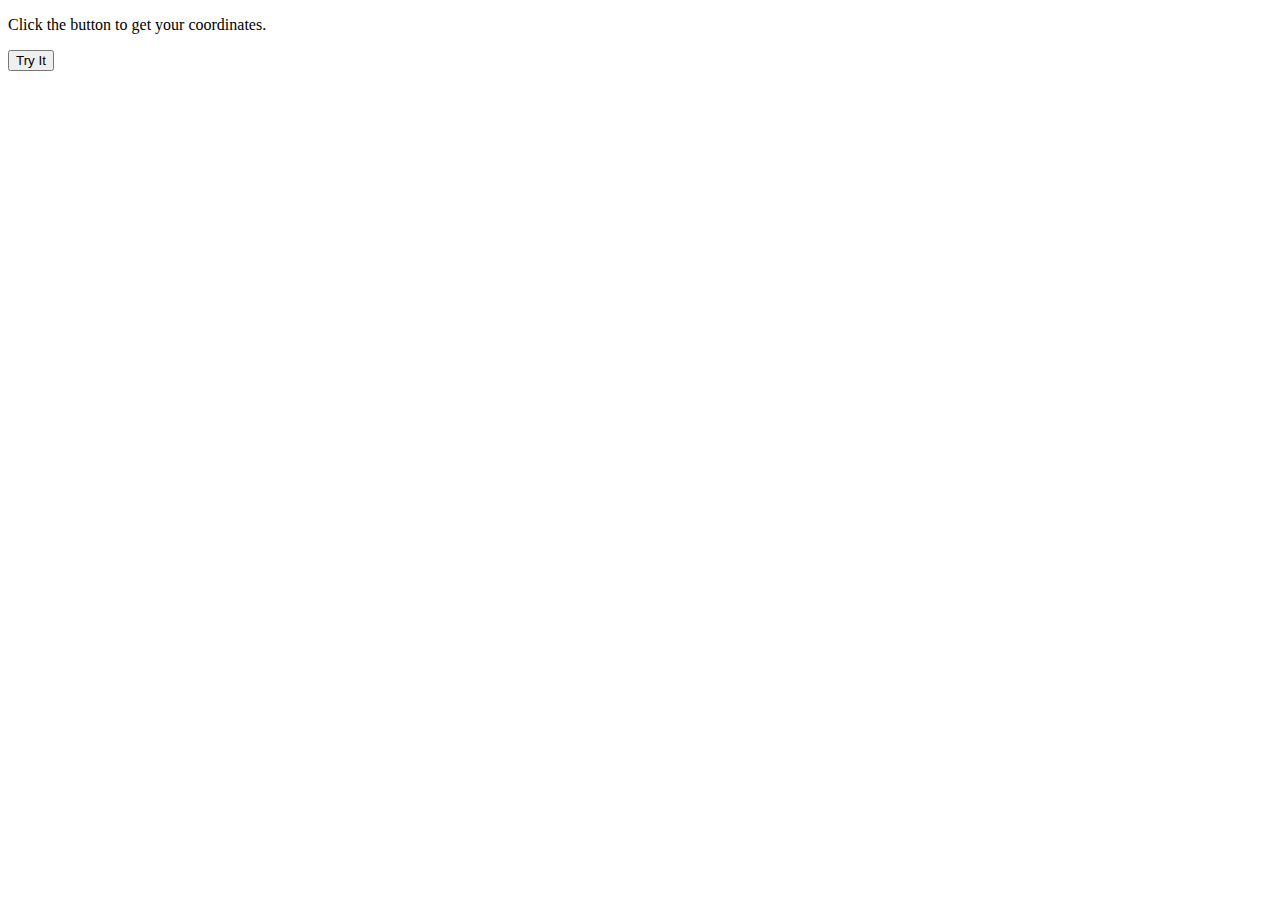
==== speedtest.html @ 5d0d25a4 "edit" ====
<!DOCTYPE html>
<html>
<body>

<p>Click the button to get your coordinates.</p>

<button onclick="getLocation()">Try It</button>

<p id="demo"></p>

<script>
var x = document.getElementById("demo");

function getLocation() {
    if (navigator.geolocation) {
        navigator.geolocation.watchPosition(showPosition);
    } else { 
        x.innerHTML = "Geolocation is not supported by this browser.";}
    }
    
function showPosition(position) {
    x.innerHTML="Altitude: " + position.coords.altitude + 
    "<br>Speed: " + position.coords.speed;	
}
</script>

</body>
</html>
<!-- <html xmlns="http://www.w3.org/1999/xhtml">
<head>
<title>HTML 5 Geolocation - An Advanced Example</title>
</head>
<body onload="checkGeolocationSupport()">
<div id="ClimberTrackerHeader">
<h3>Mountain Climber Tracker</h3>
</div>
<div id="MountainClimberTrackerInputElements">
Select your mountain destination:<br />
<div id="InputElementIndent" style="padding-left:10px;">
<input id="MtElbert" type="radio" onclick="startTracking(0)" name="mountainSelect" title="Mount Elbert, Colorado" />&nbsp;Mount Elbert, Colorado<br />
<input id="MtMitchell" type="radio" onclick="startTracking(1)" name="mountainSelect" title="Mount Mitchell, North Carolina" />&nbsp;Mount Mitchell, North Carolina<br />
<input id="MtRainier" type="radio" onclick="startTracking(2)" name="mountainSelect" title="Mount Rainier, Washington" />&nbsp;Mount Rainier, Washington<br />
</div>
</div>
<div id="Error">
<em>We tried but we can't calculate your location.</em>
</div>
<div id="TrackingTitle">
<h4>Tracking your progress:</h4>
</div>
<div id="TrackingResults" style="padding-left:20px;">
</div>
<div id="GoogleMap" style="padding-left:20px;">
Map image.
</div>
<script type="text/javascript">
// Elements that we will need to manipulate
var InputElements = document.getElementById("MountainClimberTrackerInputElements");
var locationError = document.getElementById("Error");
var resultsTitle = document.getElementById("TrackingTitle");
var resultsContent = document.getElementById("TrackingResults");
var googleMap = document.getElementById("GoogleMap");
// Create a two dimensional array for keeping our store data
var mountainData = new Array(3)
createTwoDimensionalArray(3);
// Variable to track the selected mountain index in our array
var mountainDataIndex = 0;
// Variable to track position watch ID
var watchPositionId = 0;
// Mountain information
mountainData[0][0] = "Mount Elbert, Colorado";
mountainData[1][0] = "Mount Mitchell, North Carolina";
mountainData[2][0] = "Mount Rainier, Washington";
// Mountain latitude
mountainData[0][1] = "39.1178512";
mountainData[1][1] = "35.7649612";
mountainData[2][1] = "46.8529129";
// Mountain longitude
mountainData[0][2] = "-106.4451599";
mountainData[1][2] = "-82.26511";
mountainData[2][2] = "-121.7604446";
// This function creates our two dimensional array
function createTwoDimensionalArray(arraySize) {
for (i = 0; i < mountainData.length; ++i)
mountainData[i] = new Array(arraySize);
}
// Function to determine if browser supports geolocation
function checkGeolocationSupport() {
if (navigator.geolocation) {
// Show mountain selection options - radio buttons -
// otherwise send to function that shows the specific reason why location cannot be determined
InputElements.style.display = 'block';
locationError.style.display = 'none';
resultsTitle.style.display = 'none';
resultsContent.style.display = 'none';
googleMap.style.display = 'none';
}
else {
// Browser does not support geolocation
InputElements.style.display = 'none';
locationError.style.display = 'block';
locationError.innerHTML = '<em>We cannot show your location because your browser does not support HTML 5 geolocation.</em>';
resultsTitle.style.display = 'none';
resultsContent.style.display = 'none';
googleMap.style.display = 'none';
}
}
function startTracking(mountainIndex) {
// Set index tracking variable to selected mountain data array index
mountainDataIndex = mountainIndex;
// Clear position watch
navigator.geolocation.clearWatch(watchPositionId);
// Start watching location
watchPositionId = navigator.geolocation.watchPosition(showClimberLocation, showError, { enableHighAccuracy: false, maximumAge: 60000, timeout: 30000 });
}
function showClimberLocation(position) {
// Hide/show appropriate elements
InputElements.style.display = 'block';
locationError.style.display = 'none';
resultsTitle.style.display = 'block';
resultsContent.style.display = 'block';
googleMap.style.display = 'block';
// Determine current distance to mountain
var currentDistance;
currentDistance = calculateDistance(position.coords.latitude, position.coords.longitude, mountainData[mountainDataIndex][1], mountainData[mountainDataIndex][2]);
var timestampDate = new Date(position.timestamp);
// Build results
var geoloactionResults = '';
geoloactionResults = '<strong>' + mountainData[mountainDataIndex][0] + '</strong><br />&nbsp;Distance to peak (miles): ' + Math.round(currentDistance * 10) / 10 + '<br />';
geoloactionResults = geoloactionResults + '&nbsp;Position (latitude, longitude): ' + position.coords.latitude + ', ' + position.coords.longitude + '<br />';
geoloactionResults = geoloactionResults + '&nbsp;(position accurate to within ' + Math.round(convertMetersToFeet(position.coords.accuracy)) + ' feet)<br />';
if ((position.coords.altitude == null) || ((position.coords.altitude == 0) && (position.coords.altitudeAccuracy == 0))) {
// Altitude cannot be determined -- generate appropriate message
geoloactionResults = geoloactionResults + '&nbsp;Altitude could not be determined.<br />';
}
else {
// Calculate and display results normally
geoloactionResults = geoloactionResults + '&nbsp;Current Altitude: ' + position.coords.altitude + '<br />';
geoloactionResults = geoloactionResults + '&nbsp;(altitude accurate to within ' + Math.round(convertMetersToFeet(position.coords.altitudeAccuracy)) + ' feet)<br />';
}
if ((position.coords.heading == null) || (isNaN(position.coords.heading))) {
// Heading cannot be determined -- generate appropriate message
geoloactionResults = geoloactionResults + '&nbsp;Heading could not be determined.<br />';
}
else {
// Calculate and display results normally
geoloactionResults = geoloactionResults + '&nbsp;Heading: ' + position.coords.heading + ' (360 degree heading with North being 0)<br />';
}
if ((position.coords.speed == null) || (isNaN(position.coords.speed))) {
// Heading cannot be determined -- generate appropriate message
geoloactionResults = geoloactionResults + '&nbsp;Speed could not be determined.<br />';
}
else {
// Calculate and display results normally
geoloactionResults = geoloactionResults + '&nbsp;Speed: ' + position.coords.speed + convertMetersPerSecondToMilesPerHour(position.coords.speed) + ' (converted from meters per second to miles per hour)<br />';
}
geoloactionResults = geoloactionResults + '&nbsp;Last Updated: ' + timestampDate.toLocaleString();
// Show results
resultsContent.innerHTML = geoloactionResults;
// Show map
var googleLatitudeLongitude = position.coords.latitude + "," + position.coords.longitude;
var mapImageUrl = "http://maps.googleapis.com/maps/api/staticmap?center=" + googleLatitudeLongitude + "&zoom=12&size=300x300&sensor=false";
googleMap.innerHTML = "<img src='" + mapImageUrl + "' />";
}
function calculateDistance(latitude1,longitude1,latitude2,longitude2) {
// Calculate distance between mountain peak and current location
// using the Haversine formula
var earthRadius = 3961.3; // Radius of the earth in miles
var dLatitude = convertToRadian(latitude2 - latitude1);
var dLongitude = convertToRadian(longitude2 - longitude1);
var a = Math.sin(dLatitude / 2) * Math.sin(dLatitude / 2) + Math.cos(convertToRadian(latitude1)) * Math.cos(convertToRadian(latitude2)) * Math.sin(dLongitude / 2) * Math.sin(dLongitude / 2);
var greatCircleDistance = 2 * Math.atan2(Math.sqrt(a), Math.sqrt(1 - a));
var distance = earthRadius * greatCircleDistance; // distance converted to miles from radians
return distance;
}
function convertMetersToFeet(meters) {
// Convert meters to feet and return result
var feet;
feet = meters * 3.2808399;
return feet;
}
function convertMetersPerSecondToMilesPerHour(mps) {
// Convert meters per second to miles per hour
var mph;
feet = mps * 2.2369362920544;
return mph;
}
// Function to convert degrees to radians
function convertToRadian(numericDegree) {
return numericDegree * Math.PI / 180;
}
// Handle all error messages and display appropriate elements
function showError(error) {
// Hide/show appropriate elements
InputElements.style.display = 'none';
locationError.style.display = 'block';
resultsTitle.style.display = 'none';
resultsContent.style.display = 'none';
googleMap.style.display = 'none';
// Determine appropriate eeror message
switch (error.code) {
case error.PERMISSION_DENIED:
locationError.innerHTML = "We tried but we can't calculate your location because you denied the request for Geolocation."
break;
case error.POSITION_UNAVAILABLE:
locationError.innerHTML = "We tried but we can't calculate your location because the location information is unavailable."
break;
case error.TIMEOUT:
locationError.innerHTML = "We tried but we can't calculate your location because the request to get your location timed out."
break;
case error.UNKNOWN_ERROR:
locationError.innerHTML = "We tried but we can't calculate your location because an unknown error occurred."
break;
}
}
</script>
</body>
</html> -->
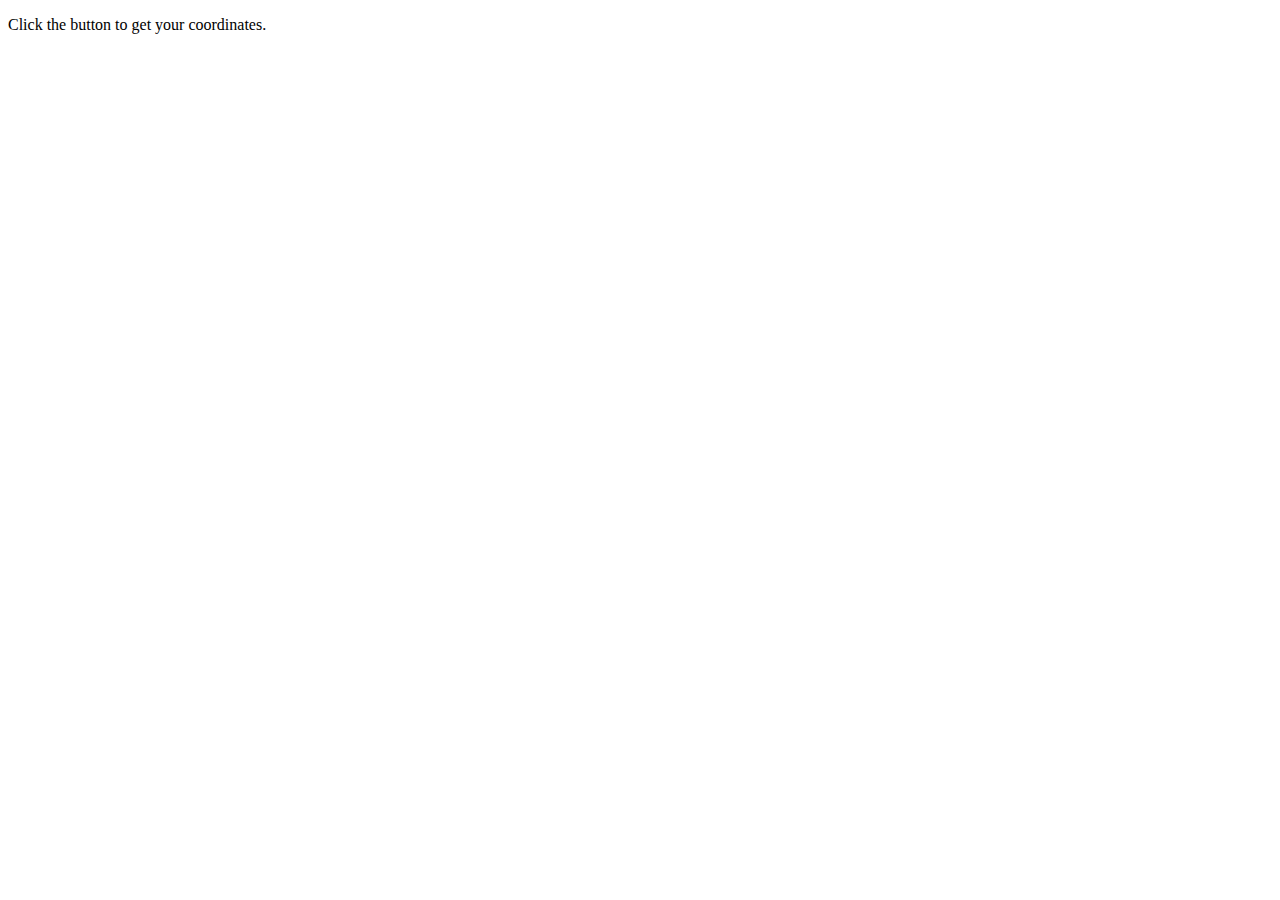
==== commit bb232cd4: "edit" ====
--- a/speedtest.html
+++ b/speedtest.html
@@ -6,12 +6,13 @@
 
 <p>Click the button to get your coordinates.</p>
 
-<button onclick="getLocation()">Try It</button>
-
+<!-- <button onclick="getLocation()">Try It</button>
+ -->
 <p id="demo"></p>
 
 <script>
 var x = document.getElementById("demo");
+getLocation();
 
 function getLocation() {
     if (navigator.geolocation) {
